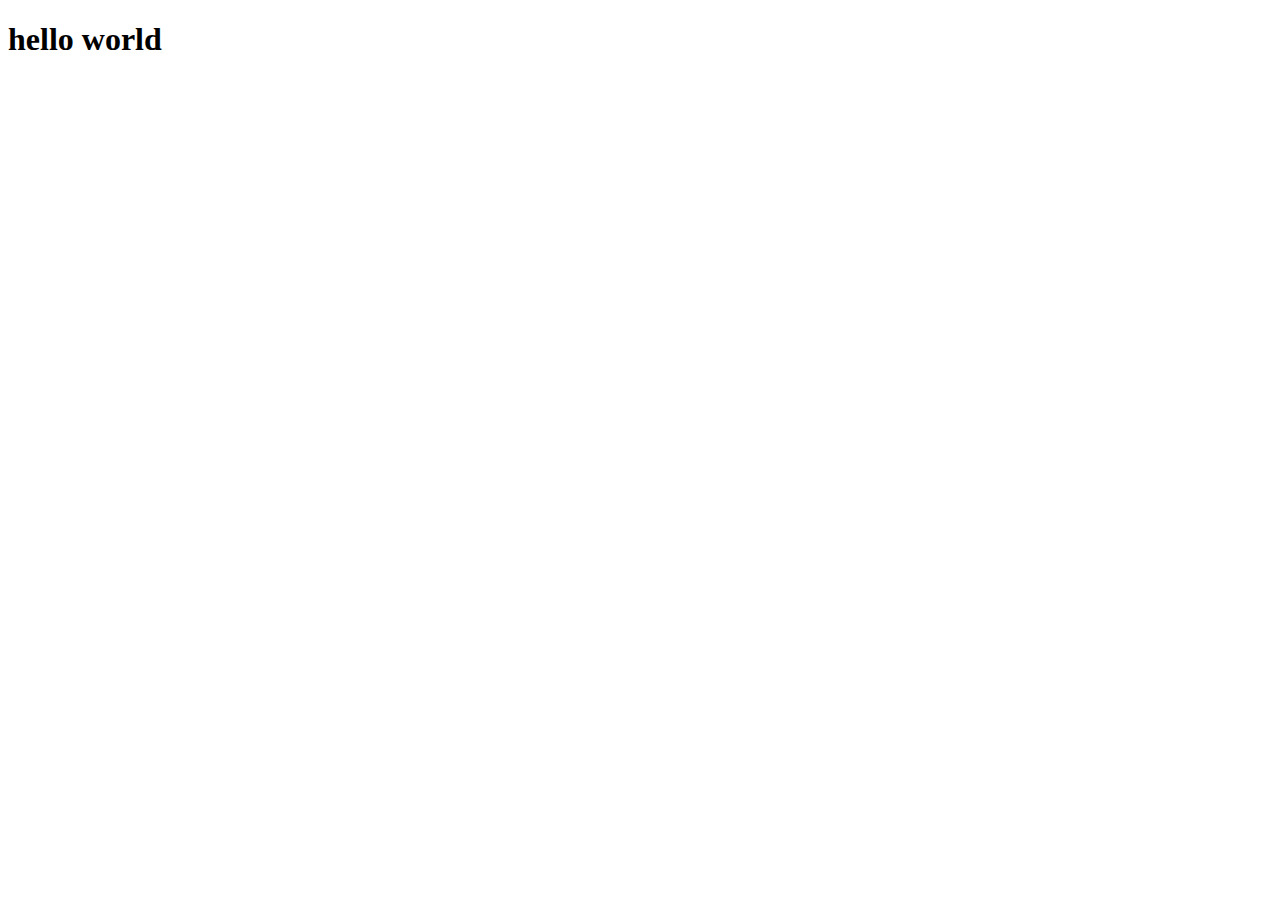
==== index.html @ 612a7adb "firstfirst commit" ====
<!DOCTYPE html>
<html lang="en">
<head>
    <meta charset="UTF-8">
    <meta http-equiv="X-UA-Compatible" content="IE=edge">
    <meta name="viewport" content="width=device-width, initial-scale=1.0">
    <title>Document</title>
</head>
<body>
    <h1>hello world</h1>
</body>
</html>
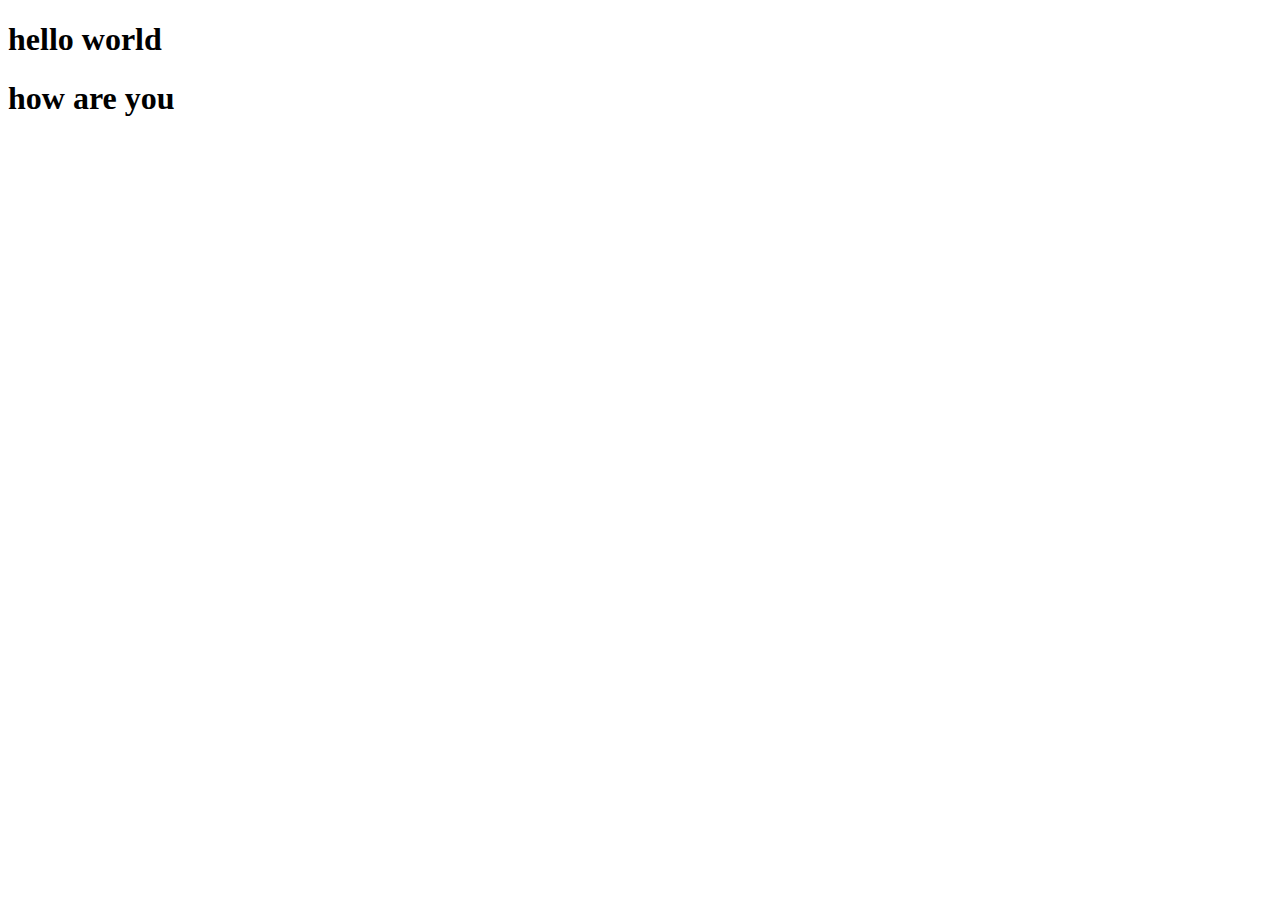
==== commit 649c2801: "second" ====
--- a/index.html
+++ b/index.html
@@ -8,5 +8,6 @@
 </head>
 <body>
     <h1>hello world</h1>
+    <h1>how are you</h1>
 </body>
 </html>